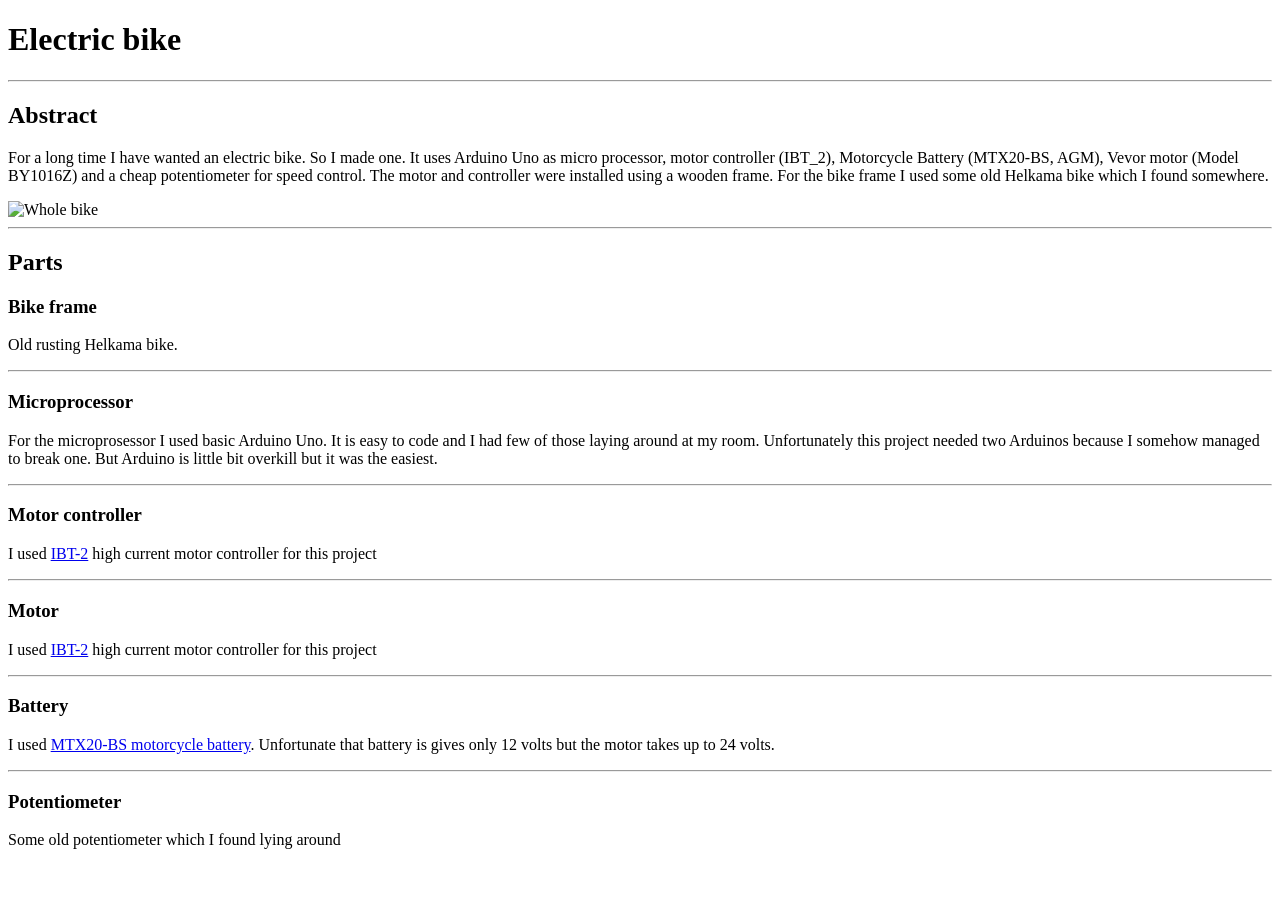
==== docs/electricBike.html @ 6174e892 "Add start of documentation" ====
<!DOCTYPE html> 
<html lang="en"> 
  <head>
    <link rel="stylesheet" href="/styles.css" />
    <meta charset="UTF-8" />
    <title>Electric bike</title>
  </head>
  <body>
    <div id="all">
      <h1>Electric bike</h1>

      <hr />
      <div id="abstract">
        <h2>Abstract</h2>
        <p>
	    For a long time I have wanted an electric bike. So I made one. It uses Arduino Uno as micro processor, motor controller (IBT_2), Motorcycle Battery (MTX20-BS, AGM), Vevor motor (Model BY1016Z) and a cheap potentiometer for speed control. The motor and controller were installed using a wooden frame. For the bike frame I used some old Helkama bike which I found somewhere.
        </p>
        <img style="width:100%;" src="/images/wholeBike.jpg" alt="Whole bike">
      </div>

      <hr />

      <div id="parts">
        <h2>Parts</h2>
        <div>
          <div>
            <h3>Bike frame</h3>
            <p>
              Old rusting Helkama bike. 
            </p>
          </div>
          <hr class="projectHr" />

          <div>
            <h3>Microprocessor</h3>
            <p>
              For the microprosessor I used basic Arduino Uno. It is easy to code and I had few of those laying around at my room. Unfortunately this project needed two Arduinos because I somehow managed to break one. But Arduino is little bit overkill but it was the easiest.
            </p>
          </div>
          <hr class="projectHr" />

          <div>
            <h3>Motor controller</h3>
            <p>
	      I used <a href="https://www.handsontec.com/dataspecs/module/BTS7960%20Motor%20Driver.pdf">IBT-2</a> high current motor controller for this project
            </p>
          </div>
          <hr class="projectHr" />
          <div>
            <h3>Motor</h3>
	      I used <a href="https://www.handsontec.com/dataspecs/module/BTS7960%20Motor%20Driver.pdf">IBT-2</a> high current motor controller for this project
            <p>
            </p>
          </div>
          <hr class="projectHr" />

          <div>
            <h3>Battery</h3>
            <p>
	      I used <a href="https://www.motonet.ee/et/toode/901084/mtx-energy-agm-aku-12-v-18-ah-mtx20-bs-p175-x-l87-x-k155-mm-">MTX20-BS motorcycle battery</a>. Unfortunate that battery is gives only 12 volts but the motor takes up to 24 volts.
            </p>
          </div>
          <hr class="projectHr" />

          <div>
            <h3>Potentiometer</h3>
            <p>
              Some old potentiometer which I found lying around
            </p>
          </div>
        </div>
      </div>
    </div>
  </body>
</html>
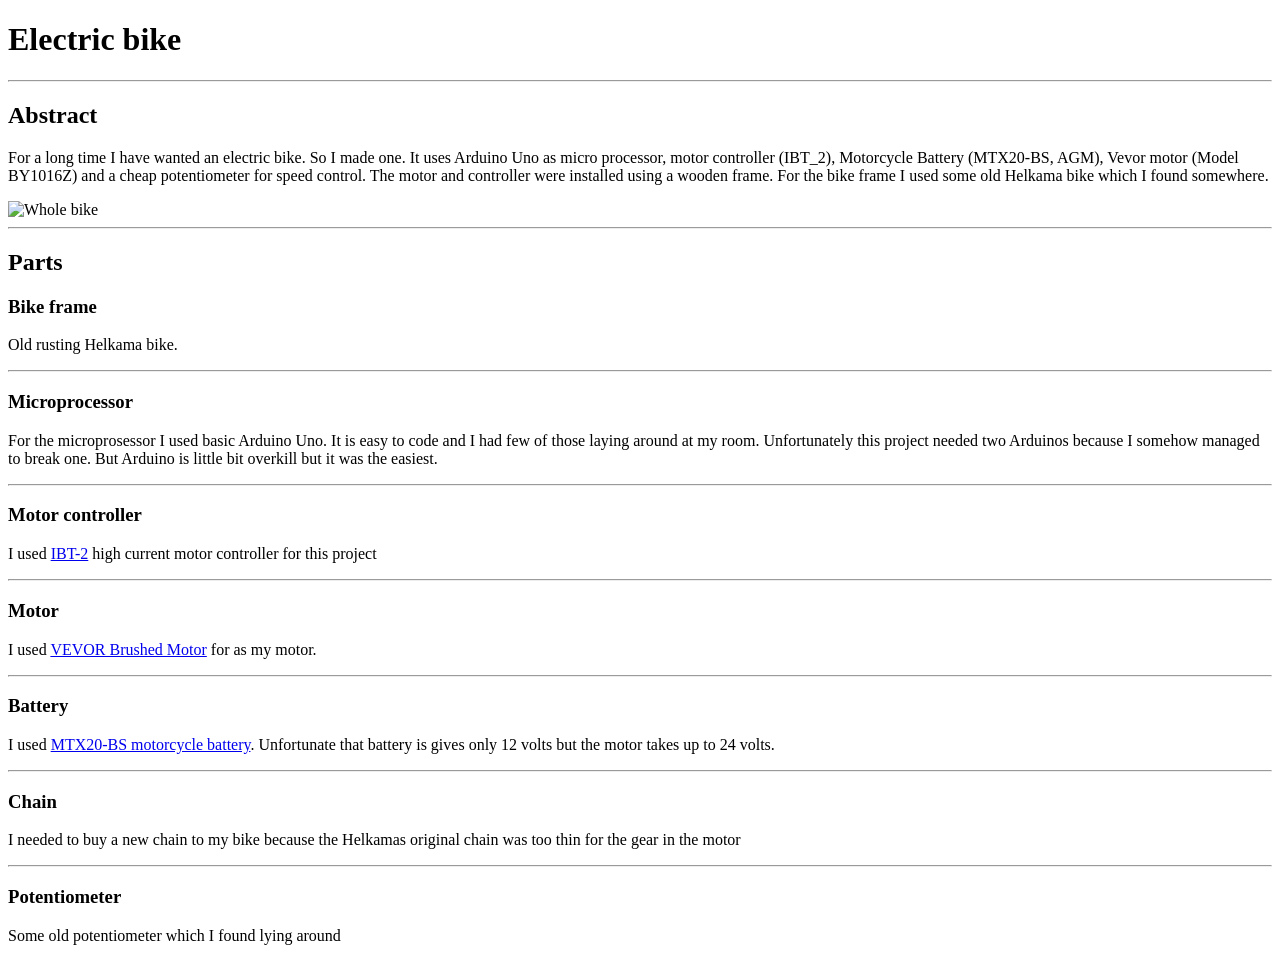
==== commit 1710d055: "Add chain" ====
--- a/docs/electricBike.html
+++ b/docs/electricBike.html
@@ -1,5 +1,5 @@
-<!DOCTYPE html> 
-<html lang="en"> 
+<!DOCTYPE html>
+<html lang="en">
   <head>
     <link rel="stylesheet" href="/styles.css" />
     <meta charset="UTF-8" />
@@ -13,9 +13,14 @@
       <div id="abstract">
         <h2>Abstract</h2>
         <p>
-	    For a long time I have wanted an electric bike. So I made one. It uses Arduino Uno as micro processor, motor controller (IBT_2), Motorcycle Battery (MTX20-BS, AGM), Vevor motor (Model BY1016Z) and a cheap potentiometer for speed control. The motor and controller were installed using a wooden frame. For the bike frame I used some old Helkama bike which I found somewhere.
+          For a long time I have wanted an electric bike. So I made one. It uses
+          Arduino Uno as micro processor, motor controller (IBT_2), Motorcycle
+          Battery (MTX20-BS, AGM), Vevor motor (Model BY1016Z) and a cheap
+          potentiometer for speed control. The motor and controller were
+          installed using a wooden frame. For the bike frame I used some old
+          Helkama bike which I found somewhere.
         </p>
-        <img style="width:100%;" src="/images/wholeBike.jpg" alt="Whole bike">
+        <img style="width: 100%" src="/images/wholeBike.jpg" alt="Whole bike" />
       </div>
 
       <hr />
@@ -25,16 +30,18 @@
         <div>
           <div>
             <h3>Bike frame</h3>
-            <p>
-              Old rusting Helkama bike. 
-            </p>
+            <p>Old rusting Helkama bike.</p>
           </div>
           <hr class="projectHr" />
 
           <div>
             <h3>Microprocessor</h3>
             <p>
-              For the microprosessor I used basic Arduino Uno. It is easy to code and I had few of those laying around at my room. Unfortunately this project needed two Arduinos because I somehow managed to break one. But Arduino is little bit overkill but it was the easiest.
+              For the microprosessor I used basic Arduino Uno. It is easy to
+              code and I had few of those laying around at my room.
+              Unfortunately this project needed two Arduinos because I somehow
+              managed to break one. But Arduino is little bit overkill but it
+              was the easiest.
             </p>
           </div>
           <hr class="projectHr" />
@@ -42,31 +49,52 @@
           <div>
             <h3>Motor controller</h3>
             <p>
-	      I used <a href="https://www.handsontec.com/dataspecs/module/BTS7960%20Motor%20Driver.pdf">IBT-2</a> high current motor controller for this project
+              I used
+              <a
+                href="https://www.handsontec.com/dataspecs/module/BTS7960%20Motor%20Driver.pdf"
+                >IBT-2</a
+              >
+              high current motor controller for this project
             </p>
           </div>
           <hr class="projectHr" />
           <div>
             <h3>Motor</h3>
-	      I used <a href="https://www.handsontec.com/dataspecs/module/BTS7960%20Motor%20Driver.pdf">IBT-2</a> high current motor controller for this project
-            <p>
-            </p>
+            I used
+            <a
+              href="https://eur.vevor.com/brushed-dc-motor-c_11226/250w-24v-dc-motor-gear-reduction-motor-kit-mounting-plate-scooter-electric-motor-p_010107629269"
+              >VEVOR Brushed Motor</a
+            >
+            for as my motor.
+            <p></p>
           </div>
           <hr class="projectHr" />
 
           <div>
             <h3>Battery</h3>
             <p>
-	      I used <a href="https://www.motonet.ee/et/toode/901084/mtx-energy-agm-aku-12-v-18-ah-mtx20-bs-p175-x-l87-x-k155-mm-">MTX20-BS motorcycle battery</a>. Unfortunate that battery is gives only 12 volts but the motor takes up to 24 volts.
+              I used
+              <a
+                href="https://www.motonet.ee/et/toode/901084/mtx-energy-agm-aku-12-v-18-ah-mtx20-bs-p175-x-l87-x-k155-mm-"
+                >MTX20-BS motorcycle battery</a
+              >. Unfortunate that battery is gives only 12 volts but the motor
+              takes up to 24 volts.
+            </p>
+          </div>
+          <hr class="projectHr" />
+
+          <div>
+            <h3>Chain</h3>
+            <p>
+              I needed to buy a new chain to my bike because the Helkamas
+              original chain was too thin for the gear in the motor
             </p>
           </div>
           <hr class="projectHr" />
 
           <div>
             <h3>Potentiometer</h3>
-            <p>
-              Some old potentiometer which I found lying around
-            </p>
+            <p>Some old potentiometer which I found lying around</p>
           </div>
         </div>
       </div>
